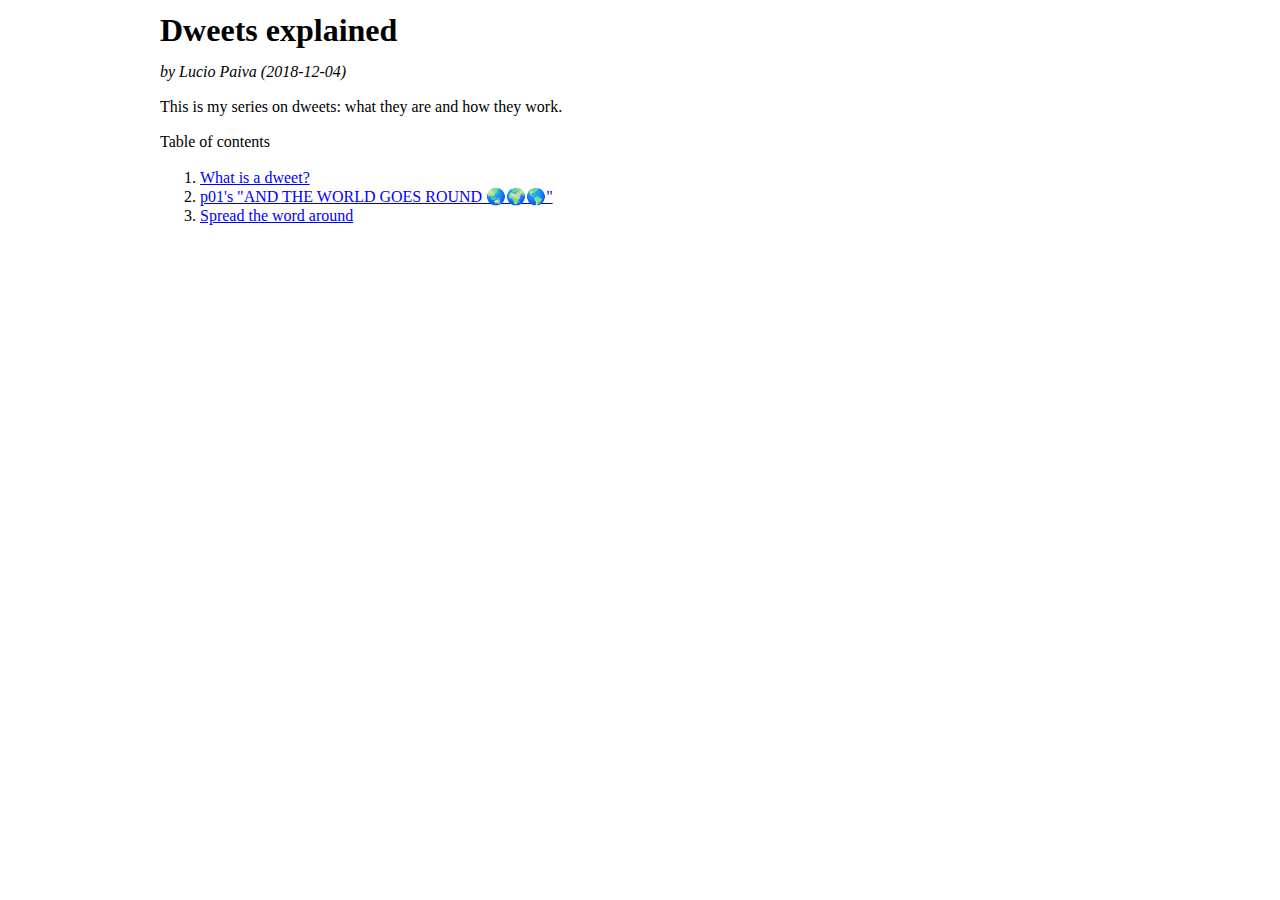
==== index.html @ c2c8bc26 "Pts 1 to 3 complete and reviewed, style fixed for mobile devices" ====
<!DOCTYPE html>
<html lang="en">
<head>
    <meta charset="UTF-8">
    <meta name="description" content="Dweets explained">
    <meta name="viewport" content="width=device-width, initial-scale=1, maximum-scale=1, shrink-to-fit=yes">
    <title>Dweets</title>

    <link rel="stylesheet" href="index.css">
</head>
<body>

<h1>Dweets explained</h1>

<em>by Lucio Paiva (2018-12-04)</em>

<p>This is my series on dweets: what they are and how they work.</p>

<p>Table of contents</p>

<ol>
    <li><a href="./pt1">What is a dweet?</a></li>
    <li><a href="./pt2">p01's "AND THE WORLD GOES ROUND 🌏🌍🌎"</a></li>
    <li><a href="./pt3">Spread the word around</a></li>
</ol>

</body>
</html>
---- index.css ----
body {
    margin: 10px;
    padding: 0 0 50px 0;
    font-size: 16px;
    line-height: 1.2em;
}
a, a:hover, a:active, a:visited {
    color: blue;
}
pre {
    background-color: #ccc;
    /*white-space: pre-wrap;*/
    padding: 10px;
    overflow-x: auto;
}
canvas {
    width: 100%;
    background: white;
}
.container {
    height: 320px;
    border: 1px solid black;
    overflow: hidden;
}

.container-legend {
    margin-top: 5px;
}

.container, .container-legend {
    width: 100%;
    max-width: 568px;
}

@media screen and (min-width: 568px) {
    .container {
        margin: auto;
    }
    .container-legend {
        margin: 5px auto;
    }
}

@media screen and (min-width: 1000px) {
    body {
        margin: auto;
        width: 960px;
    }
}
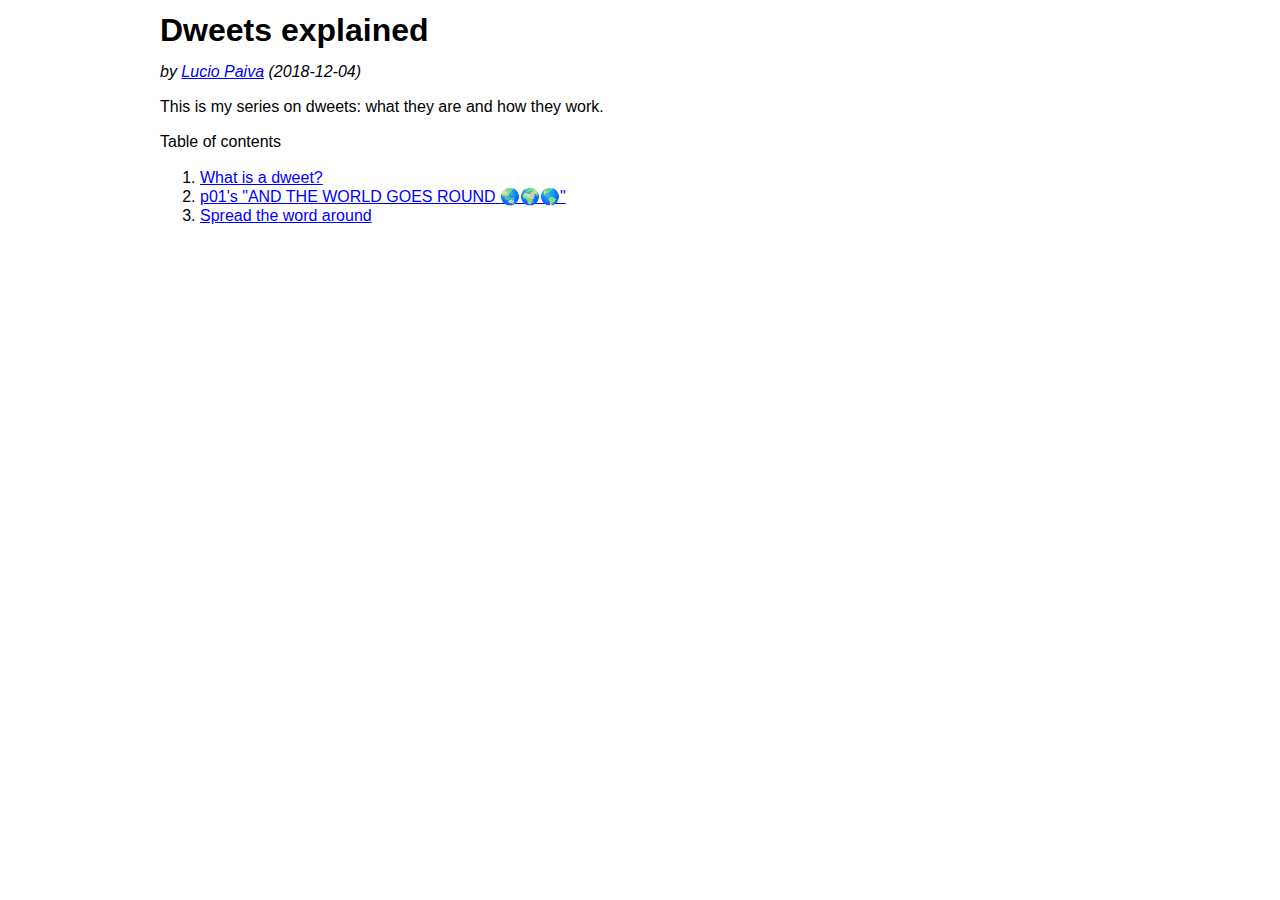
==== commit eef5435a: "Link to home page" ====
--- a/index.html
+++ b/index.html
@@ -12,7 +12,7 @@
 
 <h1>Dweets explained</h1>
 
-<em>by Lucio Paiva (2018-12-04)</em>
+<em>by <a href="https://luciopaiva.com" target="_blank">Lucio Paiva</a> (2018-12-04)</em>
 
 <p>This is my series on dweets: what they are and how they work.</p>
 
--- a/index.css
+++ b/index.css
@@ -4,6 +4,8 @@
     padding: 0 0 50px 0;
     font-size: 16px;
     line-height: 1.2em;
+    font-family: sans-serif;
+    text-align: justify;
 }
 a, a:hover, a:active, a:visited {
     color: blue;
@@ -18,10 +20,17 @@
     width: 100%;
     background: white;
 }
+img {
+    width: 100%;
+}
+
 .container {
-    height: 320px;
-    border: 1px solid black;
+    margin-top: 20px;
+    height: calc(54vw);
+    border-radius: 3px;
+    box-shadow: 0 0 3px gray;
     overflow: hidden;
+    max-height: 320px;
 }
 
 .container-legend {
@@ -33,9 +42,24 @@
     max-width: 568px;
 }
 
+.pagination {
+    display: flex;
+    flex-direction: row;
+    justify-content: space-between;
+}
+
+.pagination > * {
+
+}
+
 @media screen and (min-width: 568px) {
+    img {
+        width: auto;
+        margin: auto;
+        display: block;
+    }
     .container {
-        margin: auto;
+        margin: 20px auto 0 auto;
     }
     .container-legend {
         margin: 5px auto;
